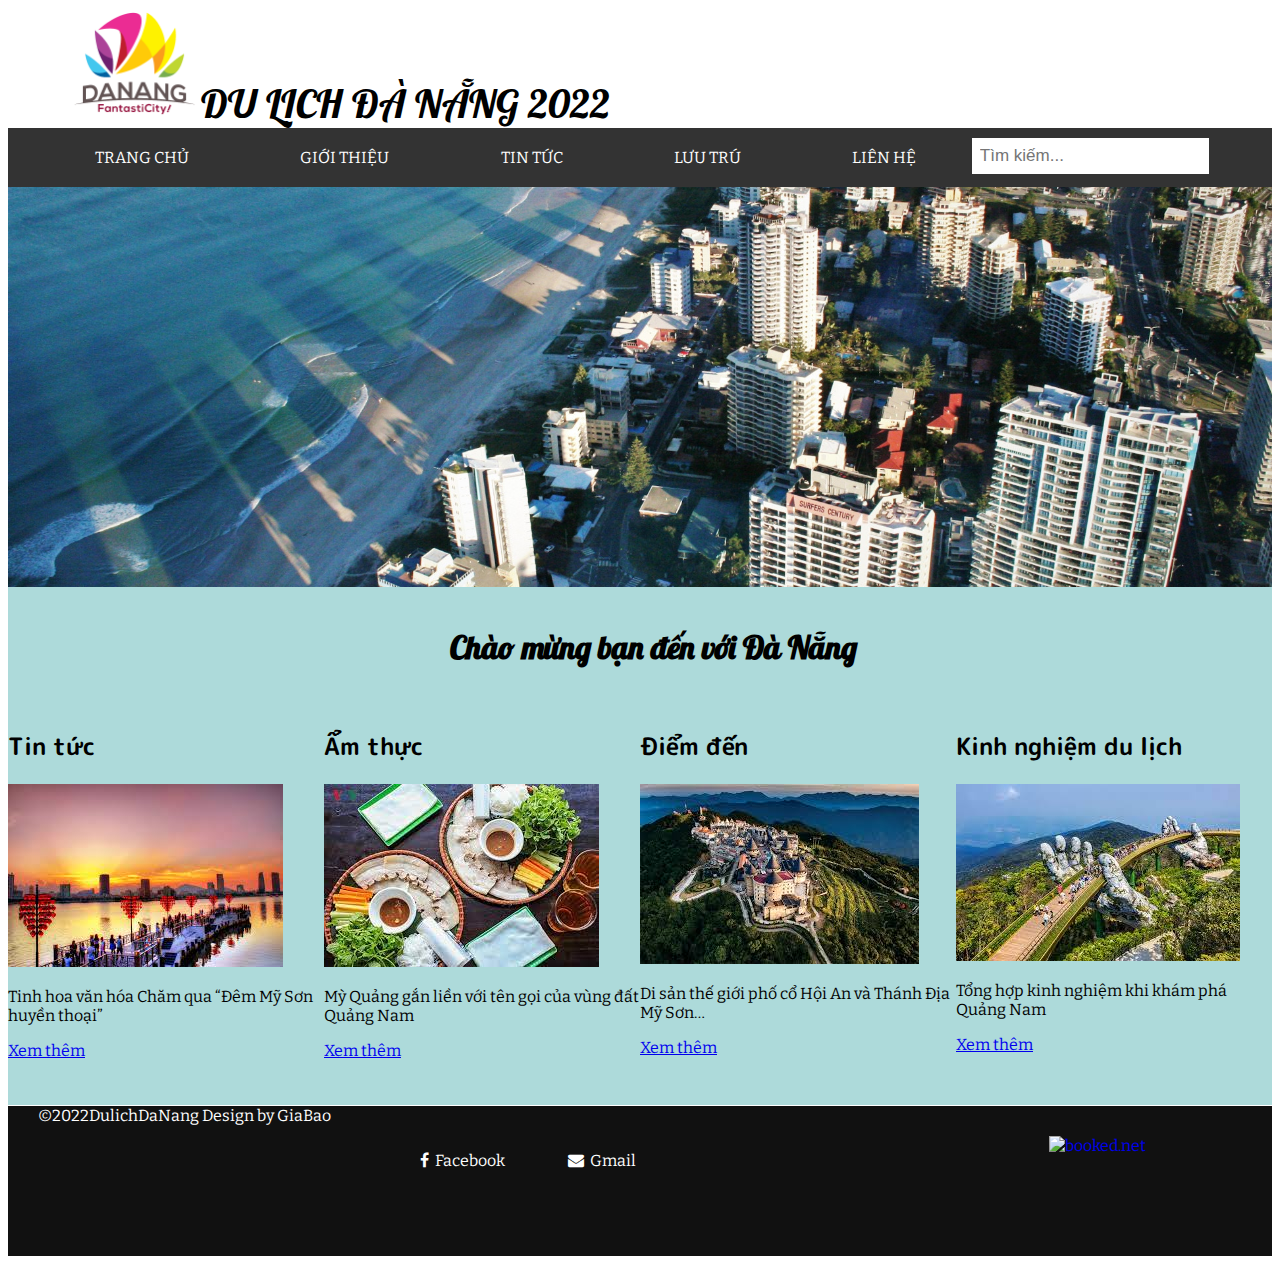
==== index.html @ cdb32110 "Version 1.0" ====
<!DOCTYPE html>
<html lang="en">
  <head>
    <meta charset="UTF-8" />
    <meta http-equiv="X-UA-Compatible" content="IE=edge" />
    <meta name="viewport" content="width=device-width, initial-scale=1.0" />

    <link
      href="https://fonts.googleapis.com/css2?family=Lobster&display=swap"
      rel="stylesheet"
    />
    <link
      href="https://fonts.googleapis.com/css2?family=M+PLUS+Rounded+1c:wght@100&display=swap"
      rel="stylesheet"
    />
    <link
      href="https://fonts.googleapis.com/css2?family=Bitter:wght@300&display=swap"
      rel="stylesheet"
    />
    <link
      rel="stylesheet"
      href="https://maxcdn.bootstrapcdn.com/font-awesome/4.7.0/css/font-awesome.min.css"
    />
    <link rel="stylesheet" href="./index.css" />

    <title>Những đặc sắc của du lịch Đà Nẵng 2022</title>
    <link rel="icon" type="image/x-icon" href="image/logo.png" />
  </head>
  <body>
    <div class="header">
      <div class="logo-wrap">
        <img src="image/logo.png" alt="Logo" />
        <p>DU LỊCH ĐÀ NẴNG 2022</p>
      </div>
      <nav class="menu row">
        <ul>
          <li><a href="index.html">TRANG CHỦ</a></li>
          <li><a href="about.html" target="_blank">GIỚI THIỆU</a></li>
          <li><a href="new.html" target="_blank">TIN TỨC</a></li>
          <li><a href="stay.html" target="_blank">LƯU TRÚ</a></li>
          <li><a href="contact.html" target="_blank">LIÊN HỆ</a></li>
          <input type="text" placeholder="Tìm kiếm..." />
        </ul>
      </nav>
    </div>
    <div class="banner row">
      <img
        src="image/banner.jpg"
        alt="Ảnh chụp bãi biển Đà Nẵng và một vài tòa nhà sát bãi biển"
      />
    </div>
    <div class="main-content row">
      <h1>Chào mừng bạn đến với Đà Nẵng</h1>

      <div class="col-s-6 col-m-12 col-3">
        <h2>Tin tức</h2>
        <img
          src="image/tintuc.jpg"
          alt="Ảnh Cầu Tình yêu Đà Nẵng vào hoàng hôn"
        />
        <p>Tinh hoa văn hóa Chăm qua “Đêm Mỹ Sơn huyền thoại”</p>
        <a class="btn btn-primary" href="#" role="button">Xem thêm</a>
      </div>
      <div class="col-s-6 col-m-12 col-3">
        <h2>Ẩm thực</h2>
        <img src="image/amthuc.jpg" alt="Ảnh 2 đĩa bánh cuốn thịt lợn" />
        <p>Mỳ Quảng gắn liền với tên gọi của vùng đất Quảng Nam</p>
        <a class="btn btn-primary" href="#" role="button">Xem thêm</a>
      </div>
      <div class="col-s-6 col-m-12 col-3">
        <h2>Điểm đến</h2>
        <img src="image/diemden.jpg" alt="Ảnh khu giải trí Sun World Đà Nẵng" />
        <p>Di sản thế giới phố cổ Hội An và Thánh Địa Mỹ Sơn…</p>
        <a class="btn btn-primary" href="#" role="button">Xem thêm</a>
      </div>
      <div class="col-s-6 col-m-12 col-3">
        <h2>Kinh nghiệm du lịch</h2>
        <img
          src="image/dulich.jpg"
          alt="Ảnh cầu Bàn tay ở Bà Nà's Hills Đà Nẵng"
        />
        <p>Tổng hợp kinh nghiệm khi khám phá Quảng Nam</p>
        <a class="btn btn-primary" href="#" role="button">Xem thêm</a>
      </div>
    </div>
    <div class="footer row">
      <div class="weather">
        <a target="_blank" href="https://hotelmix.vn/weather/da-nang-33810"
          ><img
            src="https://w.bookcdn.com/weather/picture/30_33810_1_33_ecf0f1_250_bdc3c7_9da2a6_ffffff_1_2071c9_ffffff_0_6.png?scode=124&domid=1180&anc_id=29942"
            alt="booked.net"
        /></a>
      </div>
      <p>©2022DulichDaNang Design by GiaBao</p>
      <div class="socials-share">
        <a
          class="bg-facebook"
          href="https://www.facebook.com/profile.php?id=100013811678949"
          target="_blank"
          ><span class="fa fa-facebook"></span> Facebook</a
        >
        <a class="bg-email" href="mailto:12namson1@gmail.com" target="_blank"
          ><span class="fa fa-envelope"></span> Gmail</a
        >
      </div>
    </div>
  </body>
</html>
---- index.css ----
* {
    box-sizing : border-box;
}
html {
    width: 100%;
    height: auto;
    margin: auto;
}

body {
    font-family: 'Bitter', serif;
}

.row::after {
    content: "";
    clear: both;
    display: block;
}

.logo-wrap{
    margin-left: 5%;
    width: 100%;
    height: auto;
}
.logo-wrap img{
    width: 10%;
    height: auto;
}
.menu ul {
    list-style-type: none;
    margin: 0;
    padding: 0;
    overflow: hidden;
    background-color: #333;

}

.menu ul li {
    float: left;
    margin-left: 2%;
}

.menu ul li a {
    display: block;
    color: white;
    text-align: center;
    padding: 20px 24px;
    text-decoration: none;
}

.menu ul li a:hover:not(.active) {
    background-color: #111;
}

.active {
    background-color: #04AA6D;
}
.banner img{
    width: 100%;
    height: 400px;
    object-fit: cover;
}
.main-content{
    height: auto;
    background-color: rgb(173, 218, 218);
    padding-top: 25px;
    padding-bottom: 30px;
    margin-top: -10px;

}


.main-content h2{
    font-family: 'M PLUS Rounded 1c', sans-serif;
    font-weight: bold;
}
.footer{
    background-color: #111;
    height: 150px;
    margin-top: -15px;

}

.footer img{
    float: right;
    margin-top: 30px;
    margin-right: 10%;
}
.footer p{
    color: white;
    margin-left: 30px;

}
.socials-share {
    text-align: center;
    margin-bottom: 30px;
}

.socials-share a {
    padding: 4px 30px;
    color: #fff;
    line-height: 2em;
    text-decoration: none;
    border-radius: 2px;
    white-space: nowrap;
    display: inline-block;
    margin-bottom: 4px;
}

.socials-share span.fa {
    margin-right: 3px;
}

[class*="col-"] {
    float: left;
    padding-bottom: 15px;

}
/* for mobile */
@media only screen and (max-width: 768px) {
    .col-m-1 {width: 8.33%;}
    .col-m-2 {width: 16.66%;}
    .col-m-3 {width: 25%;}
    .col-m-4 {width: 33.33%;}
    .col-m-5 {width: 41.66%;}
    .col-m-6 {width: 50%;}
    .col-m-7 {width: 58.33%;}
    .col-m-8 {width: 66.66%;}
    .col-m-9 {width: 75%;}
    .col-m-10 {width: 83.33%;}
    .col-m-11 {width: 91.66%;}
    .col-m-12 {width: 100%;}

    .logo-wrap p{
        display: inline;
        font-family: 'Lobster', cursive;
        font-size: 30px;

    }
    .menu ul input {
       display: none;
    }
    .main-content .col-m-12{
        margin-left: 10%;
    }
    .main-content h1{
        font-family:'Lobster', cursive;
        margin-left: 15%;
        padding-bottom: 20px;
    }



}

/* for tablets */
@media only screen and (min-width:768px) and (max-width: 991px) {
    .col-s-1 {width: 8.33%;}
    .col-s-2 {width: 16.66%;}
    .col-s-3 {width: 25%;}
    .col-s-4 {width: 33.33%;}
    .col-s-5 {width: 41.66%;}
    .col-s-6 {width: 50%;}
    .col-s-7 {width: 58.33%;}
    .col-s-8 {width: 66.66%;}
    .col-s-9 {width: 75%;}
    .col-s-10 {width: 83.33%;}
    .col-s-11 {width: 91.66%;}
    .col-s-12 {width: 100%;}


    .logo-wrap p{
        display: inline;
        font-family: 'Lobster', cursive;
        font-size: 30px;

    }
    .menu ul input {
        display: none;
    }

    .main-content h1{
        font-family:'Lobster', cursive;
        margin-left: 20%;
        padding-bottom: 20px;
    }
    .main-content h2{
        font-family: 'M PLUS Rounded 1c', sans-serif;
        font-weight: bold;
    }


}


/*for desktop:*/
@media screen and (min-width:992px){

    .col-1 {width: 8.33%;}
    .col-2 {width: 16.66%;}
    .col-3 {width: 25%;}
    .col-4 {width: 33.33%;}
    .col-5 {width: 41.66%;}
    .col-6 {width: 50%;}
    .col-7 {width: 58.33%;}
    .col-8 {width: 66.66%;}
    .col-9 {width: 75%;}
    .col-10 {width: 83.33%;}
    .col-11 {width: 91.66%;}
    .col-12 {width: 100%;}


    .logo-wrap p{
        display: inline;
        font-family: 'Lobster', cursive;
        font-size: 40px;

    }


    .menu ul li {
        float: left;
        margin-left: 5%;
    }

    .menu ul input[type=text] {
        float: right;
        padding: 8px;
        margin-top: 10px;
        margin-right: 5%;
        border: none;
        font-size: 17px;
    }

    .main-content h1{
        font-family:'Lobster', cursive;
        margin-left: 35%;
        padding-bottom: 20px;
    }
    .main-content h2{
        font-family: 'M PLUS Rounded 1c', sans-serif;
        font-weight: bold;
    }


}
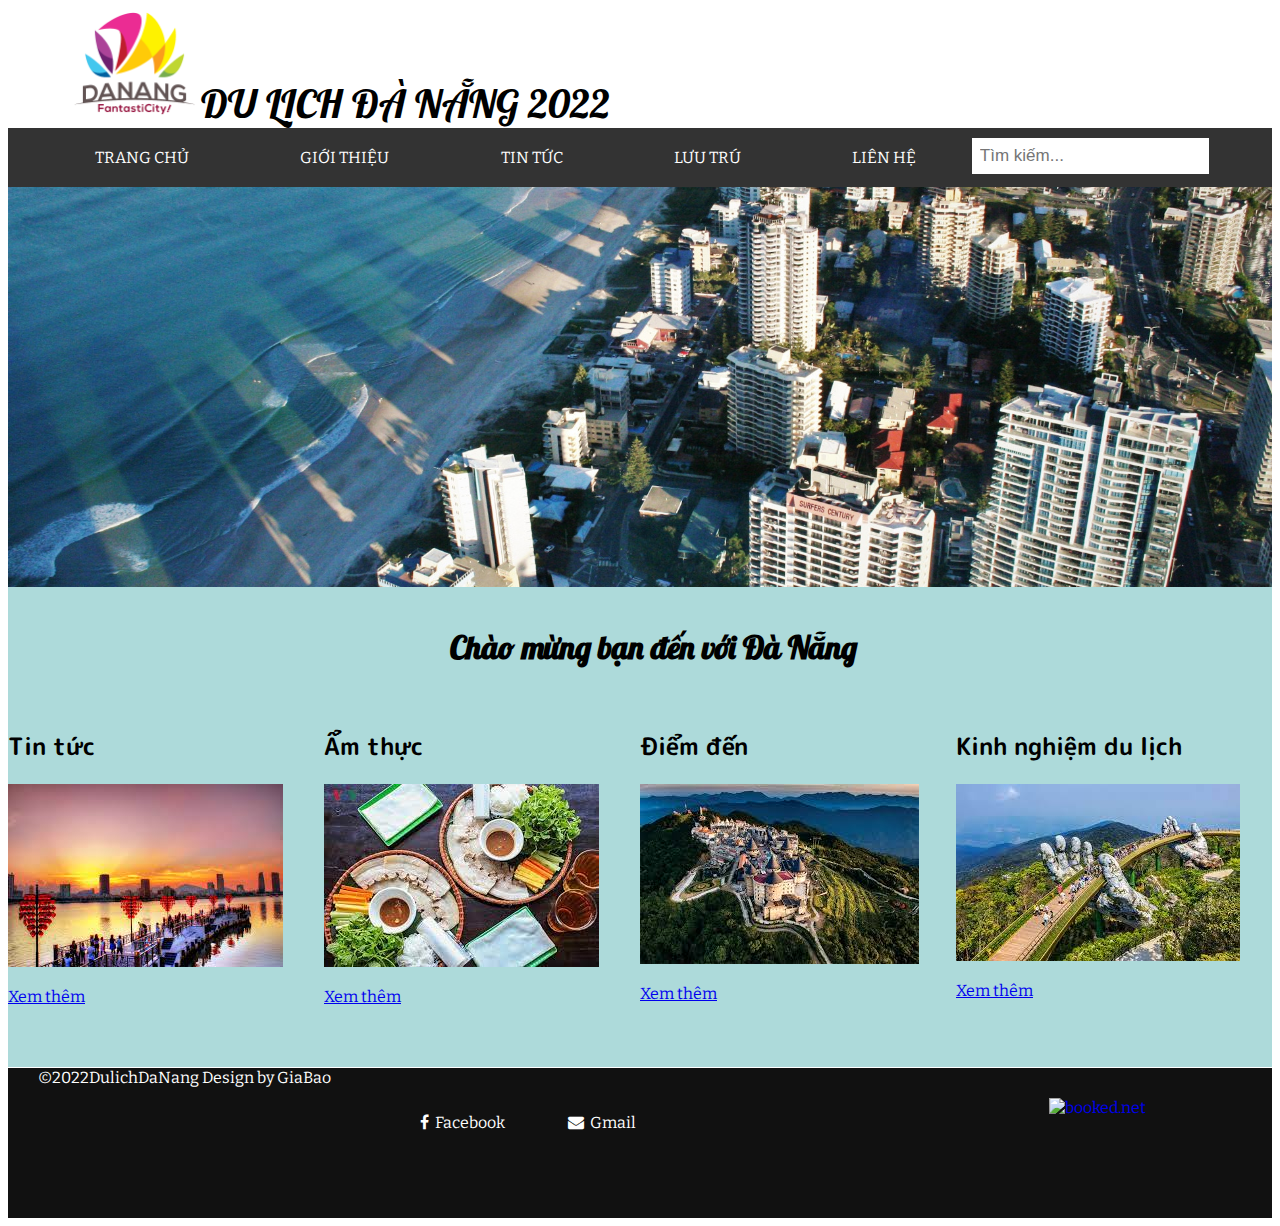
==== commit ae23da6f: "Update index.html" ====
--- a/index.html
+++ b/index.html
@@ -4,6 +4,11 @@
     <meta charset="UTF-8" />
     <meta http-equiv="X-UA-Compatible" content="IE=edge" />
     <meta name="viewport" content="width=device-width, initial-scale=1.0" />
+    <meta name="description" content="Những đặc sắc của du lịch Đà Nẵng 2022" />
+    <meta
+      name="keywords"
+      content="Những đặc sắc của du lịch Đà Nẵng 2022, điểm đến du lịch miền trung việt nam 2022, du lịch việt nam 2022, tomvippro123"
+    />
 
     <link
       href="https://fonts.googleapis.com/css2?family=Lobster&display=swap"
@@ -27,6 +32,10 @@
     <link rel="icon" type="image/x-icon" href="image/logo.png" />
   </head>
   <body>
+    
+    <!-- Global site tag (gtag.js) - Google Analytics -->
+<script async src="https://www.googletagmanager.com/gtag/js?id=G-H7V26SHZP3"></script>
+    <script src="gtag.js"></script>
     <div class="header">
       <div class="logo-wrap">
         <img src="image/logo.png" alt="Logo" />
@@ -44,10 +53,7 @@
       </nav>
     </div>
     <div class="banner row">
-      <img
-        src="image/banner.jpg"
-        alt="Ảnh chụp bãi biển Đà Nẵng và một vài tòa nhà sát bãi biển"
-      />
+      <img src="image/banner.jpg" alt="Ảnh chụp bãi biển khu du lịch Đà Nẵng" />
     </div>
     <div class="main-content row">
       <h1>Chào mừng bạn đến với Đà Nẵng</h1>
@@ -58,20 +64,17 @@
           src="image/tintuc.jpg"
           alt="Ảnh Cầu Tình yêu Đà Nẵng vào hoàng hôn"
         />
-        <p>Tinh hoa văn hóa Chăm qua “Đêm Mỹ Sơn huyền thoại”</p>
-        <a class="btn btn-primary" href="#" role="button">Xem thêm</a>
+        <p><a class="btn btn-primary" href="#" role="button">Xem thêm</a></p>
       </div>
       <div class="col-s-6 col-m-12 col-3">
         <h2>Ẩm thực</h2>
         <img src="image/amthuc.jpg" alt="Ảnh 2 đĩa bánh cuốn thịt lợn" />
-        <p>Mỳ Quảng gắn liền với tên gọi của vùng đất Quảng Nam</p>
-        <a class="btn btn-primary" href="#" role="button">Xem thêm</a>
+        <p><a class="btn btn-primary" href="#" role="button">Xem thêm</a></p>
       </div>
       <div class="col-s-6 col-m-12 col-3">
         <h2>Điểm đến</h2>
         <img src="image/diemden.jpg" alt="Ảnh khu giải trí Sun World Đà Nẵng" />
-        <p>Di sản thế giới phố cổ Hội An và Thánh Địa Mỹ Sơn…</p>
-        <a class="btn btn-primary" href="#" role="button">Xem thêm</a>
+        <p><a class="btn btn-primary" href="#" role="button">Xem thêm</a></p>
       </div>
       <div class="col-s-6 col-m-12 col-3">
         <h2>Kinh nghiệm du lịch</h2>
@@ -79,8 +82,7 @@
           src="image/dulich.jpg"
           alt="Ảnh cầu Bàn tay ở Bà Nà's Hills Đà Nẵng"
         />
-        <p>Tổng hợp kinh nghiệm khi khám phá Quảng Nam</p>
-        <a class="btn btn-primary" href="#" role="button">Xem thêm</a>
+        <p><a class="btn btn-primary" href="#" role="button">Xem thêm</a></p>
       </div>
     </div>
     <div class="footer row">
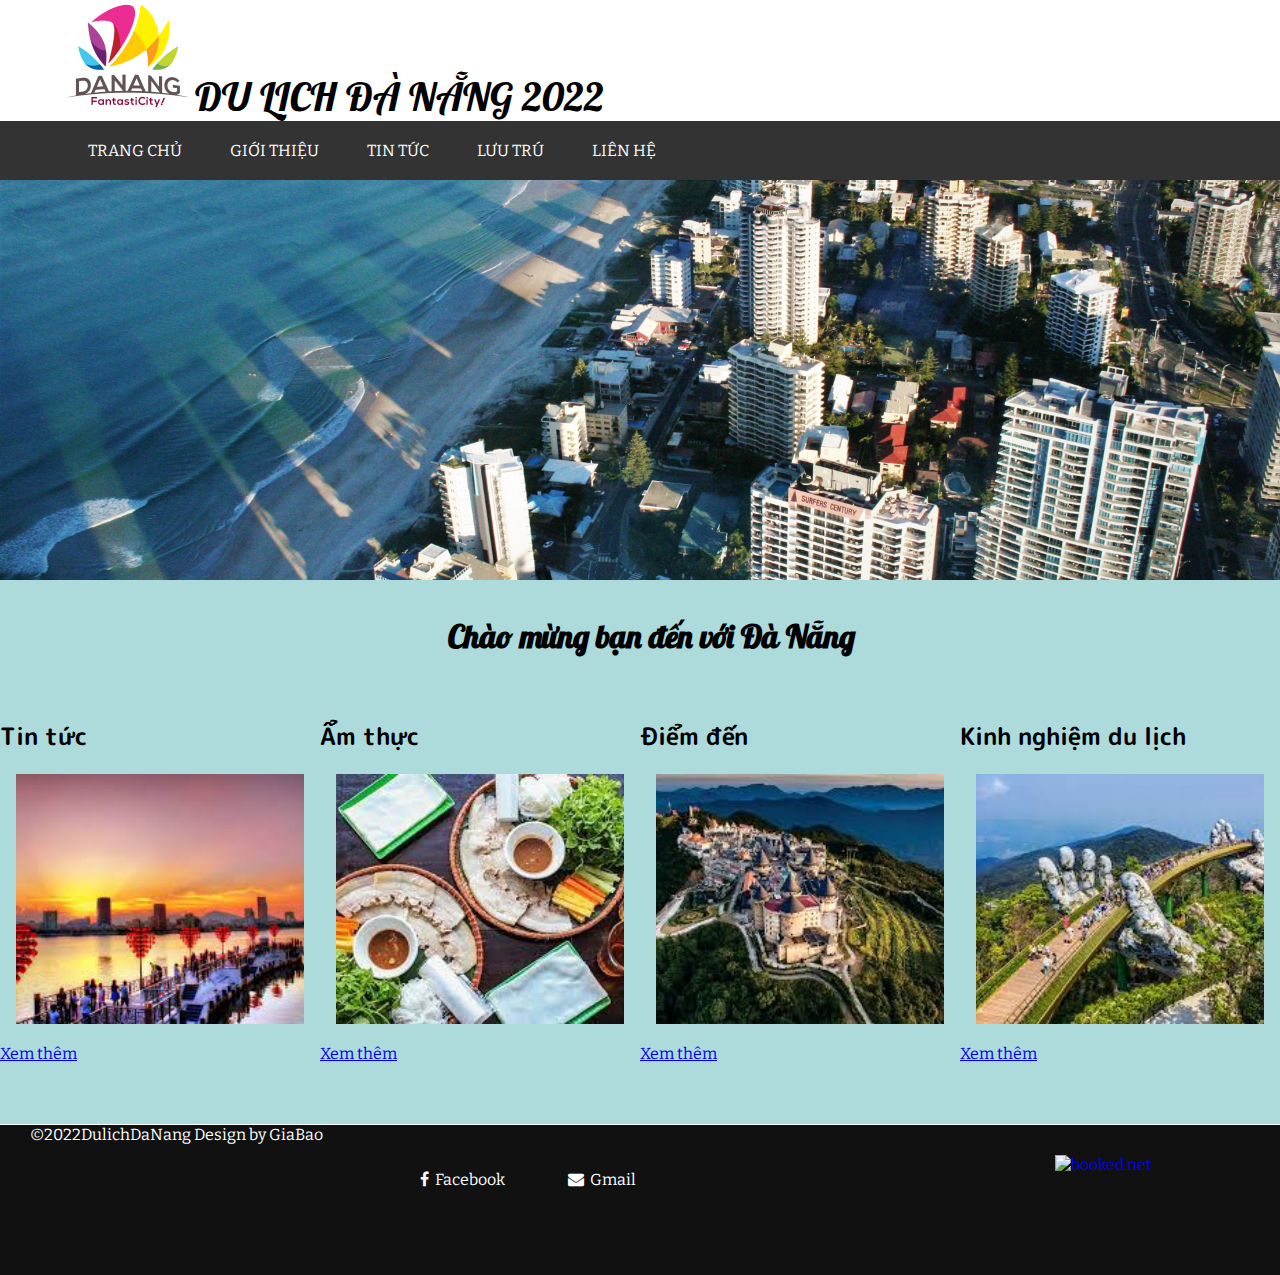
==== commit 6aa133e5: "Version 2.0" ====
--- a/index.html
+++ b/index.html
@@ -32,9 +32,11 @@
     <link rel="icon" type="image/x-icon" href="image/logo.png" />
   </head>
   <body>
-    
     <!-- Global site tag (gtag.js) - Google Analytics -->
-<script async src="https://www.googletagmanager.com/gtag/js?id=G-H7V26SHZP3"></script>
+    <script
+      async
+      src="https://www.googletagmanager.com/gtag/js?id=G-H7V26SHZP3"
+    ></script>
     <script src="gtag.js"></script>
     <div class="header">
       <div class="logo-wrap">
@@ -60,28 +62,39 @@
 
       <div class="col-s-6 col-m-12 col-3">
         <h2>Tin tức</h2>
-        <img
-          src="image/tintuc.jpg"
-          alt="Ảnh Cầu Tình yêu Đà Nẵng vào hoàng hôn"
-        />
+        <div class="image-wrapper">
+          <img
+            src="image/tintuc.jpg"
+            alt="Ảnh Cầu Tình yêu Đà Nẵng vào hoàng hôn"
+          />
+        </div>
         <p><a class="btn btn-primary" href="#" role="button">Xem thêm</a></p>
       </div>
       <div class="col-s-6 col-m-12 col-3">
         <h2>Ẩm thực</h2>
-        <img src="image/amthuc.jpg" alt="Ảnh 2 đĩa bánh cuốn thịt lợn" />
+        <div class="image-wrapper">
+          <img src="image/amthuc.jpg" alt="Ảnh 2 đĩa bánh cuốn thịt lợn" />
+        </div>
         <p><a class="btn btn-primary" href="#" role="button">Xem thêm</a></p>
       </div>
       <div class="col-s-6 col-m-12 col-3">
         <h2>Điểm đến</h2>
-        <img src="image/diemden.jpg" alt="Ảnh khu giải trí Sun World Đà Nẵng" />
+        <div class="image-wrapper">
+          <img
+            src="image/diemden.jpg"
+            alt="Ảnh khu giải trí Sun World Đà Nẵng"
+          />
+        </div>
         <p><a class="btn btn-primary" href="#" role="button">Xem thêm</a></p>
       </div>
       <div class="col-s-6 col-m-12 col-3">
         <h2>Kinh nghiệm du lịch</h2>
-        <img
-          src="image/dulich.jpg"
-          alt="Ảnh cầu Bàn tay ở Bà Nà's Hills Đà Nẵng"
-        />
+        <div class="image-wrapper">
+          <img
+            src="image/dulich.jpg"
+            alt="Ảnh cầu Bàn tay ở Bà Nà's Hills Đà Nẵng"
+          />
+        </div>
         <p><a class="btn btn-primary" href="#" role="button">Xem thêm</a></p>
       </div>
     </div>
--- a/index.css
+++ b/index.css
@@ -1,14 +1,11 @@
 * {
     box-sizing : border-box;
 }
-html {
-    width: 100%;
-    height: auto;
-    margin: auto;
-}
 
 body {
     font-family: 'Bitter', serif;
+    margin: 0;
+    overflow-x: hidden;
 }
 
 .row::after {
@@ -30,14 +27,13 @@
     list-style-type: none;
     margin: 0;
     padding: 0;
+    padding-left: 5%;
     overflow: hidden;
     background-color: #333;
-
 }
 
 .menu ul li {
     float: left;
-    margin-left: 2%;
 }
 
 .menu ul li a {
@@ -109,6 +105,16 @@
 
 .socials-share span.fa {
     margin-right: 3px;
+}
+
+.banner img {
+    display: none
+}
+
+.image-wrapper img{
+    width: 100%;
+    height: 200px;
+    object-fit: cover;
 }
 
 [class*="col-"] {
@@ -140,21 +146,15 @@
     .menu ul input {
        display: none;
     }
-    .main-content .col-m-12{
-        margin-left: 10%;
-    }
     .main-content h1{
         font-family:'Lobster', cursive;
         margin-left: 15%;
         padding-bottom: 20px;
     }
-
-
-
 }
 
 /* for tablets */
-@media only screen and (min-width:768px) and (max-width: 991px) {
+@media only screen and (min-width:768px){
     .col-s-1 {width: 8.33%;}
     .col-s-2 {width: 16.66%;}
     .col-s-3 {width: 25%;}
@@ -189,6 +189,13 @@
         font-weight: bold;
     }
 
+    .image-wrapper img {
+        height: 250px;
+    }
+
+    .image-wrapper {
+        margin: 0 5%;
+    }
 
 }
 
@@ -220,7 +227,6 @@
 
     .menu ul li {
         float: left;
-        margin-left: 5%;
     }
 
     .menu ul input[type=text] {
@@ -242,5 +248,7 @@
         font-weight: bold;
     }
 
-
-}
+    .banner img {
+        display: block;
+    }
+}
